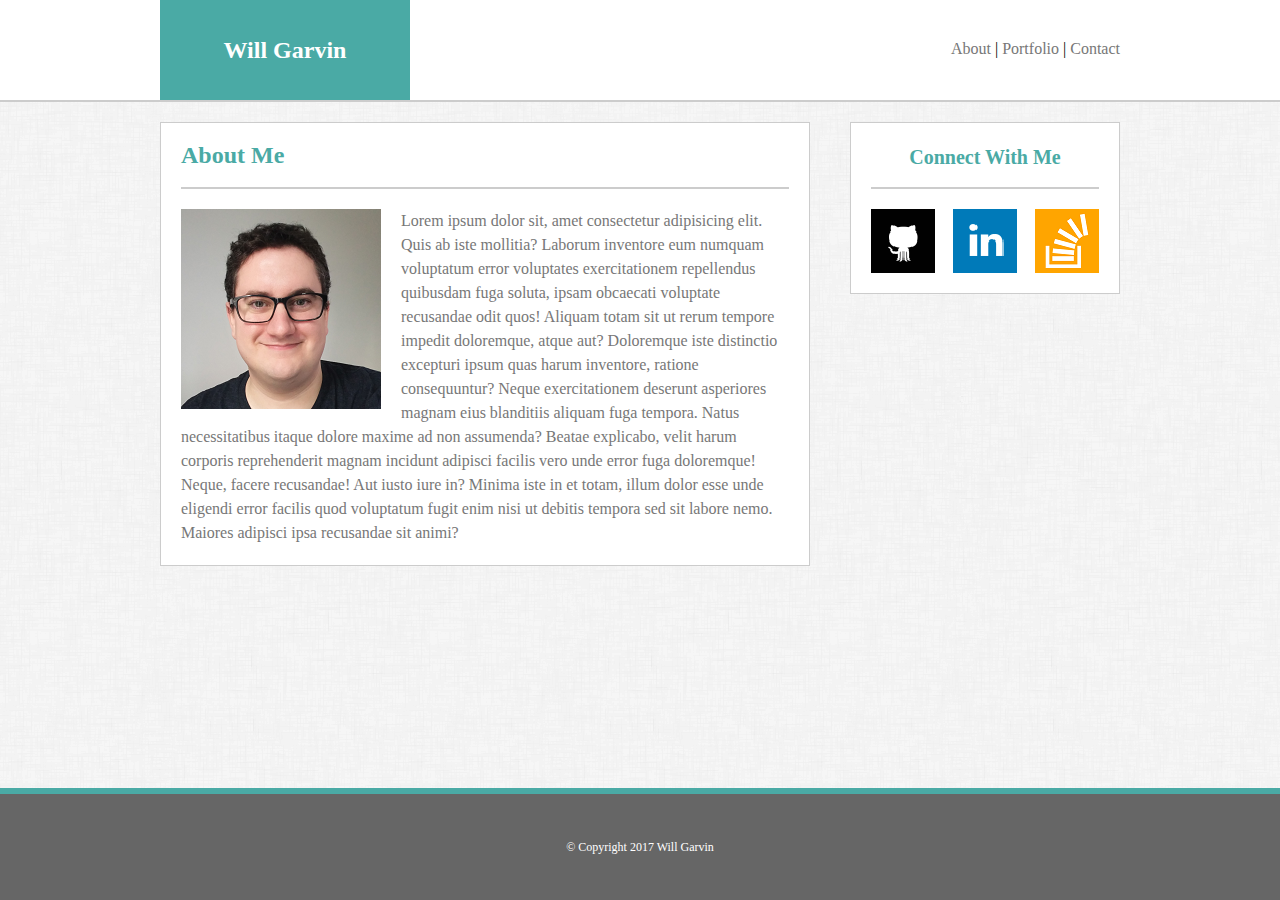
==== index.html @ a2f34a7a "push for homework" ====
<!DOCTYPE html>
<html lang="en">

<head>
  <meta charset="UTF-8">
  <title>Will Garvin - About Me</title>
  <link rel="stylesheet" type="text/css" href="assets/css/reset.css">
  <link rel="stylesheet" type="text/css" href="assets/css/style.css">
</head>

<body>

  <header>

    <nav class="header-container">

      <h1>Will Garvin</h1>

      <p class="links">
        <a href="index.html">About</a>   |   <a href="portfolio.html">Portfolio</a>   |   <a href="contact.html">Contact</a>
      </p>

    </nav>

  </header>

  <div class="content-wrapper">

    <div class="content-container">

      <section>

        <h2 class="content-header">About Me</h2>
        
        <p class="p-index"><img class="profile-picture" src="assets/images/profile.png" alt="Profile Picture">Lorem ipsum dolor sit, amet consectetur adipisicing elit. Quis ab iste mollitia? Laborum inventore eum numquam voluptatum error voluptates exercitationem repellendus quibusdam fuga soluta, ipsam obcaecati voluptate recusandae odit quos!
        Aliquam totam sit ut rerum tempore impedit doloremque, atque aut? Doloremque iste distinctio excepturi ipsum quas harum inventore, ratione consequuntur? Neque exercitationem deserunt asperiores magnam eius blanditiis aliquam fuga tempora.
        Natus necessitatibus itaque dolore maxime ad non assumenda? Beatae explicabo, velit harum corporis reprehenderit magnam incidunt adipisci facilis vero unde error fuga doloremque! Neque, facere recusandae! Aut iusto iure in?
        Minima iste in et totam, illum dolor esse unde eligendi error facilis quod voluptatum fugit enim nisi ut debitis tempora sed sit labore nemo. Maiores adipisci ipsa recusandae sit animi?</p>
        
      </section>

      <aside>
        
        <h2 class="aside-header">Connect With Me</h2>
        
        <a href="https://github.com/wmgarvin" target="_blank"><img class="icons icon-1" src="assets/images/github.png" alt="GitHub Logo"></a>

        <a href="https://www.linkedin.com/in/wmgarvin/" target="_blank"><img class="icons icon-2" src="assets/images/linkedin.png" alt="LinkedIn Logo"></a>

        <a href="https://stackoverflow.com/users/8933624/will-garvin" target="_blank"><img class="icons icon-3" src="assets/images/stackoverflow.png" alt="StackOverflow Logo"></a>

      </aside>

    </div>

  </div>

  <footer>

    &copy; Copyright 2017 Will Garvin

  </footer>
  
</body>

</html>
---- assets/css/style.css ----
* {
  box-sizing: border-box;
  font-family: 'Arial', 'Helvetica Neue', Helvetica, sans-serif;
}

html body {
  margin: 0;
  height: 100%;
  background-image: url(../images/background.png);
}

header {
  position: sticky;
  top: 0;
  height: 102px;
  min-width: 1000px;
  border-bottom: 2px solid #ccc;
  background: #fff;
}

.header-container {
  margin: 0 auto;
  width: 960px;
}

.header-container::after {
  content: "";
  display: table;
  clear: both;
}

h1 {
  float: left;
  padding: 38px 0;
  width: 250px;
  font-family: 'Georgia', Times, Times New Roman, serif;
  color: #fff;
  font-size: 24px;
  font-weight: bold;
  text-align: center;
  background: #4aaaa5;
}

.links {
  float: right;
  padding: 41px 0;
  width: 250px;
  font-size: 16px;
  text-align: right;
}

a {
  color: #777;
  text-decoration: none;
  text-align: center;
}

.content-wrapper {
  min-width: 1000px;
  
}

.content-wrapper::after {
  content: "";
  display: table;
  clear: both;
}

.content-container {
  padding: 20px 0;
  margin: 0 auto;
  width: 960px;
}

section {
  float: left;
  padding: 20px;
  width: 650px;
  border: 1px solid #ccc;
  background: #fff;
  color: #777;
}

.content-header {
  padding-bottom: 20px;
  border-bottom: 2px solid #ccc;
  font-size: 24px;
  font-weight: bold;
  text-align: left;
  color: #4aaaa5;
}

.p-index {
  padding-top: 20px;
  font-size: 16px;
  line-height: 24px;
  text-align: left;
}

.profile-picture {
  float: left;
  margin-right: 20px;
}

.port-1 {
  position: relative;
  width: 294px;
}

.i-port-1 {
  margin-top: 20px;
  margin-right: 10px;
}

.p-port-1 {
  position: absolute;
  bottom: 20px;
  padding: 10px 0;
  height: 40px;
  width: 294px;
  font-size: 20px;
  text-decoration: none;
  color: #fff;
  background: #4aaaa5;
}

.port-2 {
  position: relative;
  width: 294px;
}

.i-port-2 {
  margin-top: 20px;
  margin-left: 6px;
}

.p-port-2 {
  position: absolute;
  bottom: 20px;
  left: 6px;
  padding: 10px 0;
  height: 40px;
  width: 294px;
  font-size: 20px;
  text-decoration: none;
  color: #fff;
  background: #4aaaa5;
}

.port-3 {
  position: relative;
  width: 294px;
}

.i-port-3 {
  margin-top: 20px;
  margin-right: 10px;
}

.p-port-3 {
  position: absolute;
  bottom: 20px;
  padding: 10px 0;
  height: 40px;
  width: 294px;
  font-size: 20px;
  text-decoration: none;
  color: #fff;
  background: #4aaaa5;
}

.port-4 {
  position: relative;
  width: 294px;
}

.i-port-4 {
  margin-top: 20px;
  margin-left: 6px;
}

.p-port-4 {
  position: absolute;
  bottom: 20px;
  left: 6px;
  padding: 10px 0;
  height: 40px;
  width: 294px;
  font-size: 20px;
  text-decoration: none;
  color: #fff;
  background: #4aaaa5;
}

form {
  padding-top: 20px;
}

label {
  font-family: 'Arial', 'Helvetica Neue', Helvetica, sans-serif;
  font-size: 16px;
}

input[type=text] {
  padding: 5px;
  margin-top: 10px;
  margin-bottom: 20px;
  border: 1px solid #ccc;
  width: 100%;
}

.message-box {
  padding: 5px;
  margin-top: 10px;
  margin-bottom: 20px;
  height: 300px;
  width: 100%;
  border: 1px solid #ccc;
}

::placeholder {
  color: #ccc;
}

input[type=submit] {
  border: none;
  height: 40px;
  width: 120px;
  font-size: 16px;
  color: #fff;
  background: #4aaaa5;
}

aside {
  float: right;
  padding: 20px;
  width: 270px;
  border: 1px solid #ccc;
  background: #fff;
  color: #777;
}

.aside-header {
  padding-top: 4px;
  padding-bottom: 20px;
  border-bottom: 2px solid #ccc;
  font-size: 20px;
  font-weight: bold;
  text-align: center;
  color: #4aaaa5;
}

.icons {
  padding-top: 20px;
}

.icon-1 {
  float: left;
}

.icon-2 {
  float: left;
  margin-left: 18px;
}

.icon-3 {
  float: left;
  margin-left: 18px;
}

footer {
  position: fixed;
  bottom: 0;
  padding: 47px;
  width: 100%;
  border-top: 6px solid #4aaaa5;
  background: #666;
  color: #fff;
  font-size: 12px;
  text-align: center;
}
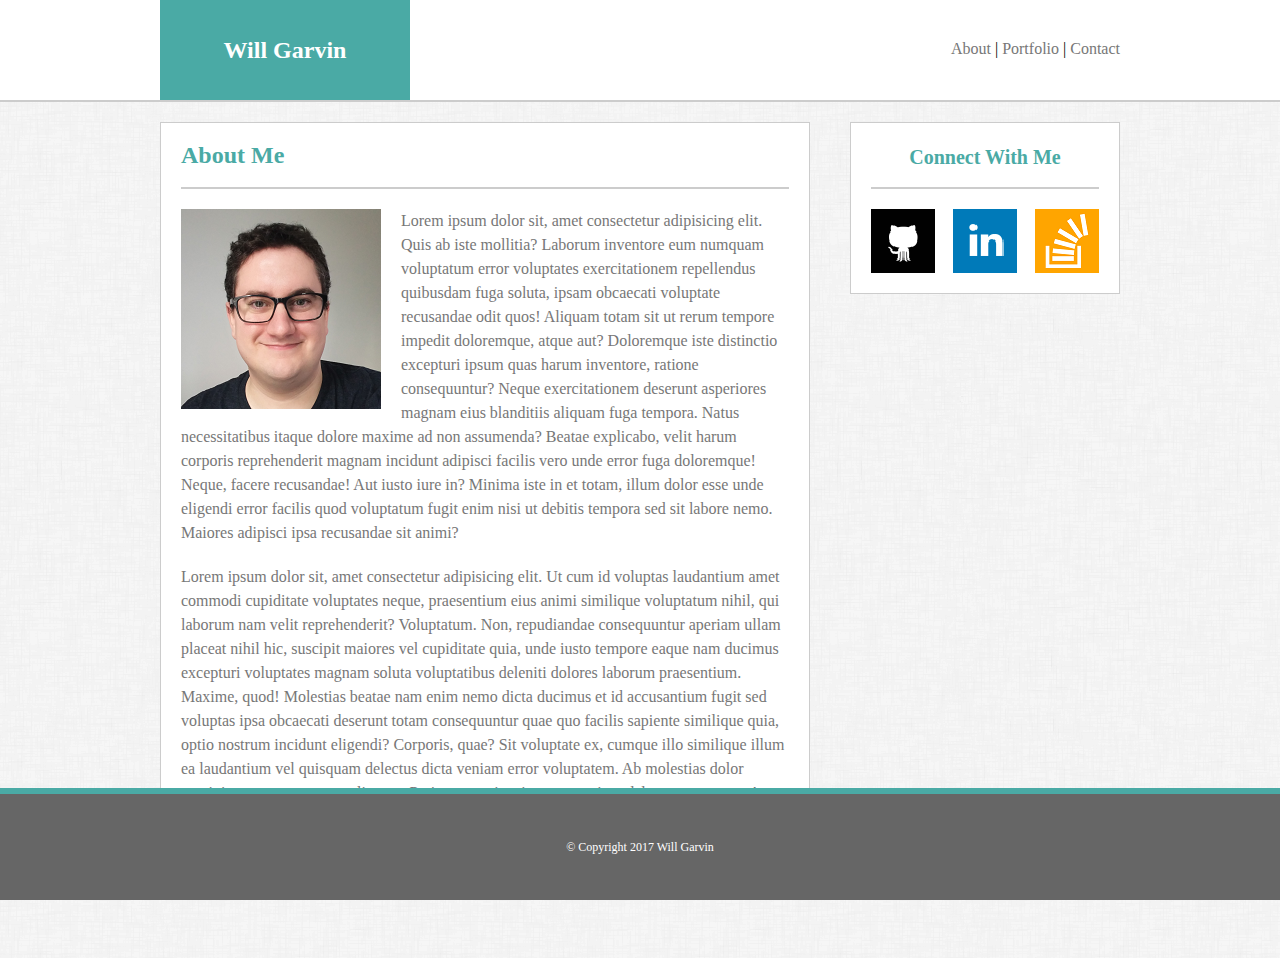
==== commit 27cc1993: "updates to portfolio page" ====
--- a/index.html
+++ b/index.html
@@ -37,6 +37,11 @@
         Natus necessitatibus itaque dolore maxime ad non assumenda? Beatae explicabo, velit harum corporis reprehenderit magnam incidunt adipisci facilis vero unde error fuga doloremque! Neque, facere recusandae! Aut iusto iure in?
         Minima iste in et totam, illum dolor esse unde eligendi error facilis quod voluptatum fugit enim nisi ut debitis tempora sed sit labore nemo. Maiores adipisci ipsa recusandae sit animi?</p>
         
+        <p class="p-index">Lorem ipsum dolor sit, amet consectetur adipisicing elit. Ut cum id voluptas laudantium amet commodi cupiditate voluptates neque, praesentium eius animi similique voluptatum nihil, qui laborum nam velit reprehenderit? Voluptatum.
+        Non, repudiandae consequuntur aperiam ullam placeat nihil hic, suscipit maiores vel cupiditate quia, unde iusto tempore eaque nam ducimus excepturi voluptates magnam soluta voluptatibus deleniti dolores laborum praesentium. Maxime, quod!
+        Molestias beatae nam enim nemo dicta ducimus et id accusantium fugit sed voluptas ipsa obcaecati deserunt totam consequuntur quae quo facilis sapiente similique quia, optio nostrum incidunt eligendi? Corporis, quae?
+        Sit voluptate ex, cumque illo similique illum ea laudantium vel quisquam delectus dicta veniam error voluptatem. Ab molestias dolor suscipit eum autem eaque aliquam. Pariatur eveniet eius praesentium delectus accusamus!</p>
+
       </section>
 
       <aside>
--- a/assets/css/style.css
+++ b/assets/css/style.css
@@ -4,13 +4,10 @@
 }
 
 html body {
-  margin: 0;
-  height: 100%;
   background-image: url(../images/background.png);
 }
 
 header {
-  position: sticky;
   top: 0;
   height: 102px;
   min-width: 1000px;
@@ -57,19 +54,19 @@
 
 .content-wrapper {
   min-width: 1000px;
-  
-}
-
-.content-wrapper::after {
+}
+
+.content-container {
+  padding: 20px 0;
+  margin: 0 auto;
+  margin-bottom: 112px;
+  width: 960px;
+}
+
+.content-container::after {
   content: "";
   display: table;
   clear: both;
-}
-
-.content-container {
-  padding: 20px 0;
-  margin: 0 auto;
-  width: 960px;
 }
 
 section {
@@ -102,92 +99,112 @@
   margin-right: 20px;
 }
 
-.port-1 {
-  position: relative;
-  width: 294px;
-}
-
-.i-port-1 {
-  margin-top: 20px;
-  margin-right: 10px;
+.a-port-1 {
+  float: left;
+  position: relative;
+  margin-top: 20px;
+  height: 200px;
+  width: 294px;
+  background-image: url(../images/port1.png);
 }
 
 .p-port-1 {
   position: absolute;
-  bottom: 20px;
-  padding: 10px 0;
-  height: 40px;
-  width: 294px;
-  font-size: 20px;
-  text-decoration: none;
-  color: #fff;
-  background: #4aaaa5;
-}
-
-.port-2 {
-  position: relative;
-  width: 294px;
-}
-
-.i-port-2 {
-  margin-top: 20px;
-  margin-left: 6px;
+  top: 140px;
+  padding: 10px 0;
+  height: 40px;
+  width: 294px;
+  font-size: 20px;
+  text-decoration: none;
+  text-align: center;
+  color: #fff;
+  background: #4aaaa5;
+}
+
+.a-port-2 {
+  float: right;
+  position: relative;
+  margin-top: 20px;
+  height: 200px;
+  width: 294px;
+  background-image: url(../images/port2.png);
 }
 
 .p-port-2 {
   position: absolute;
-  bottom: 20px;
-  left: 6px;
-  padding: 10px 0;
-  height: 40px;
-  width: 294px;
-  font-size: 20px;
-  text-decoration: none;
-  color: #fff;
-  background: #4aaaa5;
-}
-
-.port-3 {
-  position: relative;
-  width: 294px;
-}
-
-.i-port-3 {
-  margin-top: 20px;
-  margin-right: 10px;
+  top: 140px;
+  padding: 10px 0;
+  height: 40px;
+  width: 294px;
+  font-size: 20px;
+  text-decoration: none;
+  text-align: center;
+  color: #fff;
+  background: #4aaaa5;
+}
+
+.a-port-3 {
+  float: left;
+  position: relative;
+  margin-top: 20px;
+  height: 200px;
+  width: 294px;
+  background-image: url(../images/port3.png);
 }
 
 .p-port-3 {
   position: absolute;
-  bottom: 20px;
-  padding: 10px 0;
-  height: 40px;
-  width: 294px;
-  font-size: 20px;
-  text-decoration: none;
-  color: #fff;
-  background: #4aaaa5;
-}
-
-.port-4 {
-  position: relative;
-  width: 294px;
-}
-
-.i-port-4 {
-  margin-top: 20px;
-  margin-left: 6px;
+  top: 140px;
+  padding: 10px 0;
+  height: 40px;
+  width: 294px;
+  font-size: 20px;
+  text-decoration: none;
+  text-align: center;
+  color: #fff;
+  background: #4aaaa5;
+}
+
+.a-port-4 {
+  float: right;
+  position: relative;
+  margin-top: 20px;
+  height: 200px;
+  width: 294px;
+  background-image: url(../images/port4.png);
 }
 
 .p-port-4 {
   position: absolute;
-  bottom: 20px;
-  left: 6px;
-  padding: 10px 0;
-  height: 40px;
-  width: 294px;
-  font-size: 20px;
-  text-decoration: none;
+  top: 140px;
+  padding: 10px 0;
+  height: 40px;
+  width: 294px;
+  font-size: 20px;
+  text-decoration: none;
+  text-align: center;
+  color: #fff;
+  background: #4aaaa5;
+}
+
+.a-port-5 {
+  float: left;
+  position: relative;
+  margin-top: 20px;
+  height: 200px;
+  width: 294px;
+  background-image: url(../images/port5.png);
+}
+
+.p-port-5 {
+  position: absolute;
+  top: 140px;
+  padding: 10px 0;
+  height: 40px;
+  width: 294px;
+  font-size: 20px;
+  text-decoration: none;
+  text-align: center;
   color: #fff;
   background: #4aaaa5;
 }
